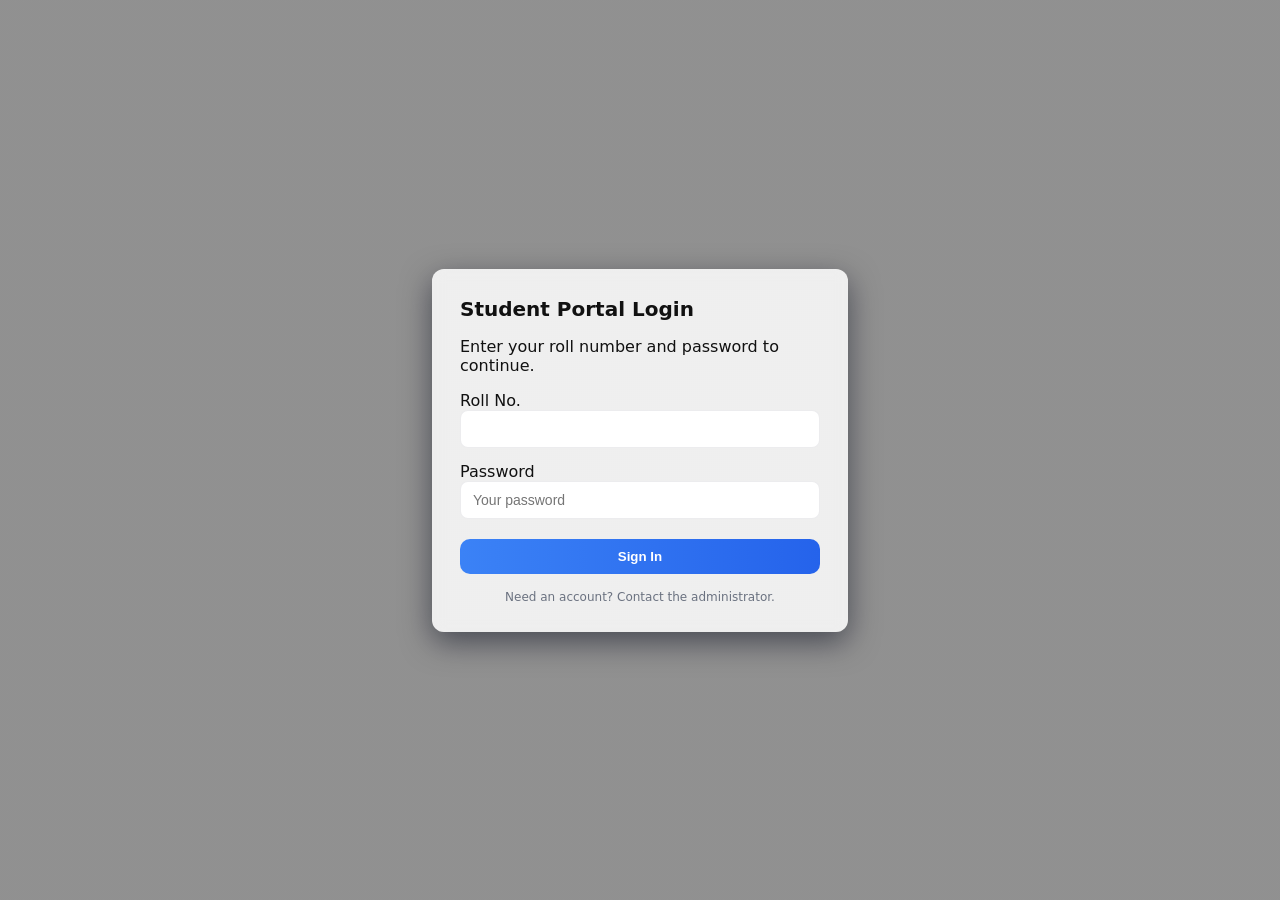
==== login.html @ 90b4c37c "Add login.html and index2.html" ====
<html>
  <head>
    <title>Login</title>
    <style>
      :root{--card-bg: rgba(255,255,255,0.85);--accent:#3b82f6;--muted:#6b7280}
      html,body{height:100%;margin:0;font-family:Inter,system-ui,-apple-system,Segoe UI,Roboto,'Helvetica Neue',Arial}
      body{
        background-image:linear-gradient(rgba(10,10,10,0.45),rgba(10,10,10,0.45)),url('https://images.pexels.com/photos/346529/pexels-photo-346529.jpeg?cs=srgb&dl=pexels-bri-schneiter-28802-346529.jpg&fm=jpg');
        background-size:cover;background-position:center fixed;color:#111;display:flex;align-items:center;justify-content:center
      }
      .card{width:360px;background:var(--card-bg);border-radius:12px;padding:28px;box-shadow:0 10px 30px rgba(2,6,23,0.5);backdrop-filter: blur(6px)}
      h1{margin:0 0 10px;font-size:20px}
      .field{display:flex;flex-direction:column;margin-bottom:14px}
      input[type="text"],input[type="password"]{padding:10px 12px;border-radius:8px;border:1px solid rgba(15,23,42,0.08);font-size:14px}
      button{width:100%;padding:10px;border-radius:10px;border:0;background:linear-gradient(90deg,var(--accent),#2563eb);color:#fff;font-weight:600;margin-top:6px;cursor:pointer}
      .footer{margin-top:12px;text-align:center;font-size:12px;color:var(--muted)}
      @media (max-width:420px){.card{width:92%;padding:20px}}
    </style>
  </head>
  <body>
<div class="card" role="main">
<h1>Student Portal Login</h1>
<p class="lead">Enter your roll number and password to continue.</p>
<form id="loginForm" autocomplete="off">
    <div class="field">
<label for="roll">Roll No.</label>
<input id="roll" name="roll" type="text">
</div>
<div class="field">
<label for="password">Password</label>
<input id="password" name="password" type="password" placeholder="Your password" required>
</div>
<button type="submit">Sign In</button>
<div id="error" class="helper" aria-live="polite"></div>
</form>
<div class="footer">Need an account? Contact the administrator.</div>
</div>

    <script>
      const form = document.getElementById('loginForm');
      const err = document.getElementById('error');

      form.addEventListener('submit', (e) => {
        e.preventDefault();
        err.textContent = '';
        const roll = document.getElementById('roll').value.trim();
        const pass = document.getElementById('password').value;

        // Basic client-side validation: roll must be digits (min 4), password min 6
        if (!/^\d{4,}$/.test(roll)) { err.textContent = 'Enter a valid roll number (at least 4 digits).'; return; }
        if (pass.length < 6) { err.textContent = 'Password must be at least 6 characters.'; return; }

        window.location.href = 'index1.html';
      });
    </script>
  </body>
</html>
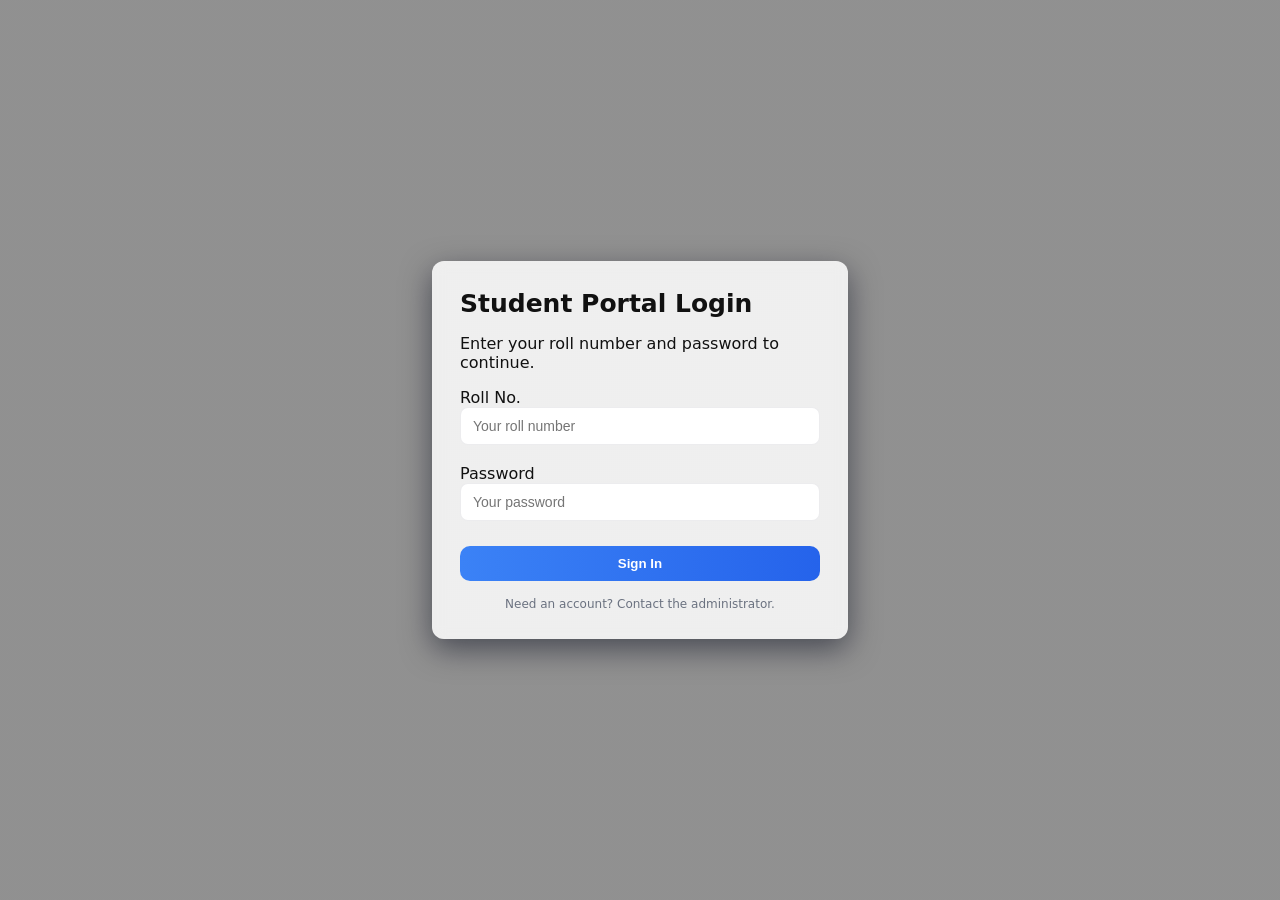
==== commit cb40bd51: "third term" ====
--- a/login.html
+++ b/login.html
@@ -9,8 +9,8 @@
         background-size:cover;background-position:center fixed;color:#111;display:flex;align-items:center;justify-content:center
       }
       .card{width:360px;background:var(--card-bg);border-radius:12px;padding:28px;box-shadow:0 10px 30px rgba(2,6,23,0.5);backdrop-filter: blur(6px)}
-      h1{margin:0 0 10px;font-size:20px}
-      .field{display:flex;flex-direction:column;margin-bottom:14px}
+      h1{margin:0 0 10px;font-size:25px}
+      .field{display:flex;flex-direction:column;margin-bottom:19px}
       input[type="text"],input[type="password"]{padding:10px 12px;border-radius:8px;border:1px solid rgba(15,23,42,0.08);font-size:14px}
       button{width:100%;padding:10px;border-radius:10px;border:0;background:linear-gradient(90deg,var(--accent),#2563eb);color:#fff;font-weight:600;margin-top:6px;cursor:pointer}
       .footer{margin-top:12px;text-align:center;font-size:12px;color:var(--muted)}
@@ -24,7 +24,7 @@
 <form id="loginForm" autocomplete="off">
     <div class="field">
 <label for="roll">Roll No.</label>
-<input id="roll" name="roll" type="text">
+<input id="roll" name="roll" type="text"placeholder="Your roll number" required>
 </div>
 <div class="field">
 <label for="password">Password</label>
